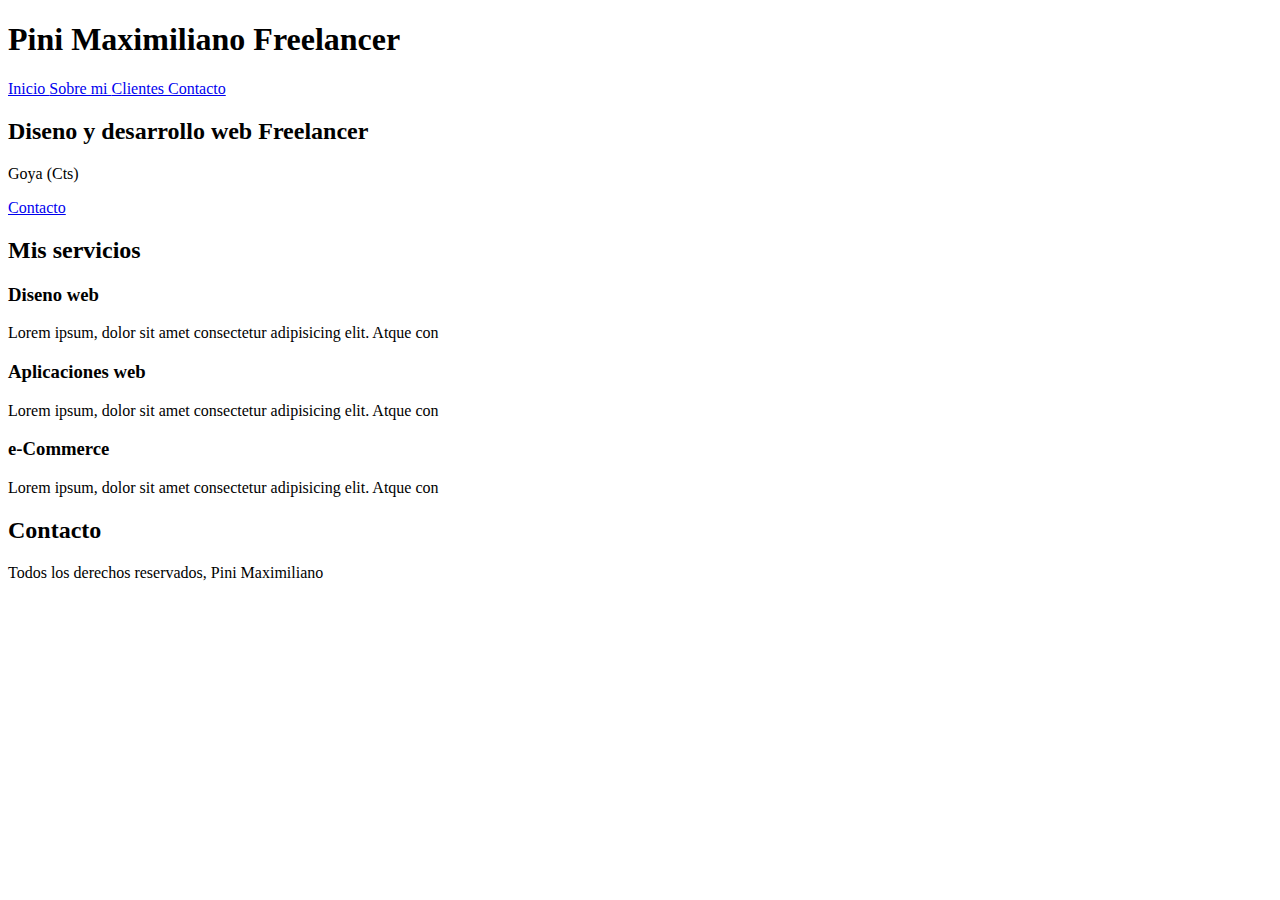
==== index.html @ da5a414a "mas" ====
<!DOCTYPE html>
<html lang="es">
<head>
    <meta charset="UTF-8">
    <meta name="viewport" content="width=device-width, initial-scale=1.0">
    <title>DANCE MOVE 3</title>
</head>
<body>
    <header>
        <h1>Pini Maximiliano Freelancer</h1>
    </header>

    <nav>
        <a href="nosotros.html">   Inicio  </a>
        <a href="#">  Sobre mi </a>
        <a href="#">  Clientes </a>
        <a href="#">  Contacto </a>
    </nav>

    <section> 
        <h2> Diseno y desarrollo web Freelancer </h2>
        <p>Goya (Cts) </p>

        <a href="#"> Contacto </a>
    </section>

    <main> 
        <h2> Mis servicios </h2>

        <section> 
            <h3> Diseno web </h3>
            <p> Lorem ipsum, dolor sit amet consectetur adipisicing elit. Atque con </p>
        </section>

        <section>
            <h3> Aplicaciones web </h3>
            <p> Lorem ipsum, dolor sit amet consectetur adipisicing elit. Atque con </p>        
        </section>

        <section>
            <h3> e-Commerce </h3>
            <p> Lorem ipsum, dolor sit amet consectetur adipisicing elit. Atque con </p>
        </section>
    </main>
    
    <section>
        <h2> Contacto </h2>
    </section>

    <footer>
        <p> Todos los derechos reservados, Pini Maximiliano</p>
    </footer>

</body>
</html>
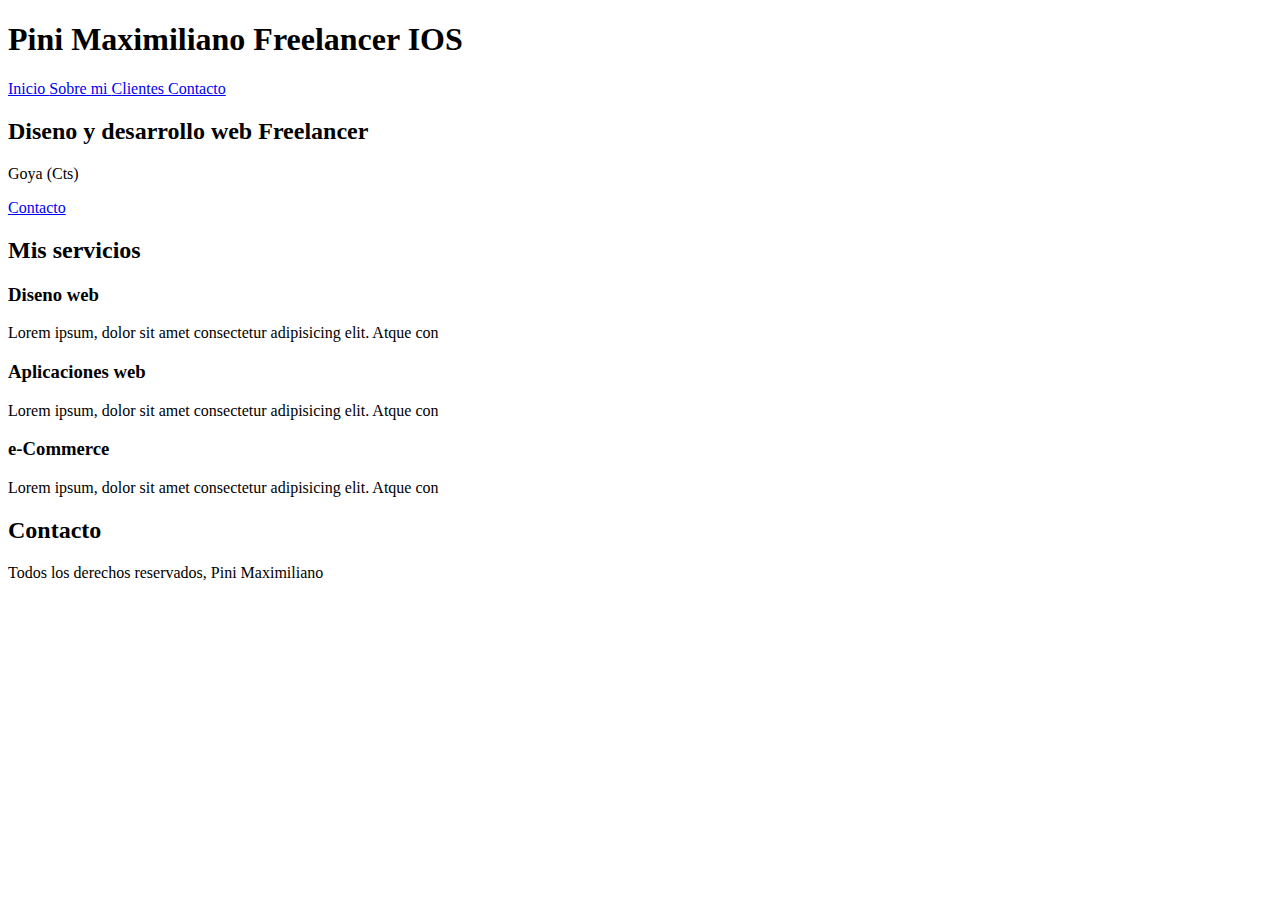
==== commit 0d9ce75c: "agregue frase" ====
--- a/index.html
+++ b/index.html
@@ -7,7 +7,7 @@
 </head>
 <body>
     <header>
-        <h1>Pini Maximiliano Freelancer</h1>
+        <h1>Pini Maximiliano Freelancer IOS</h1>
     </header>
 
     <nav>
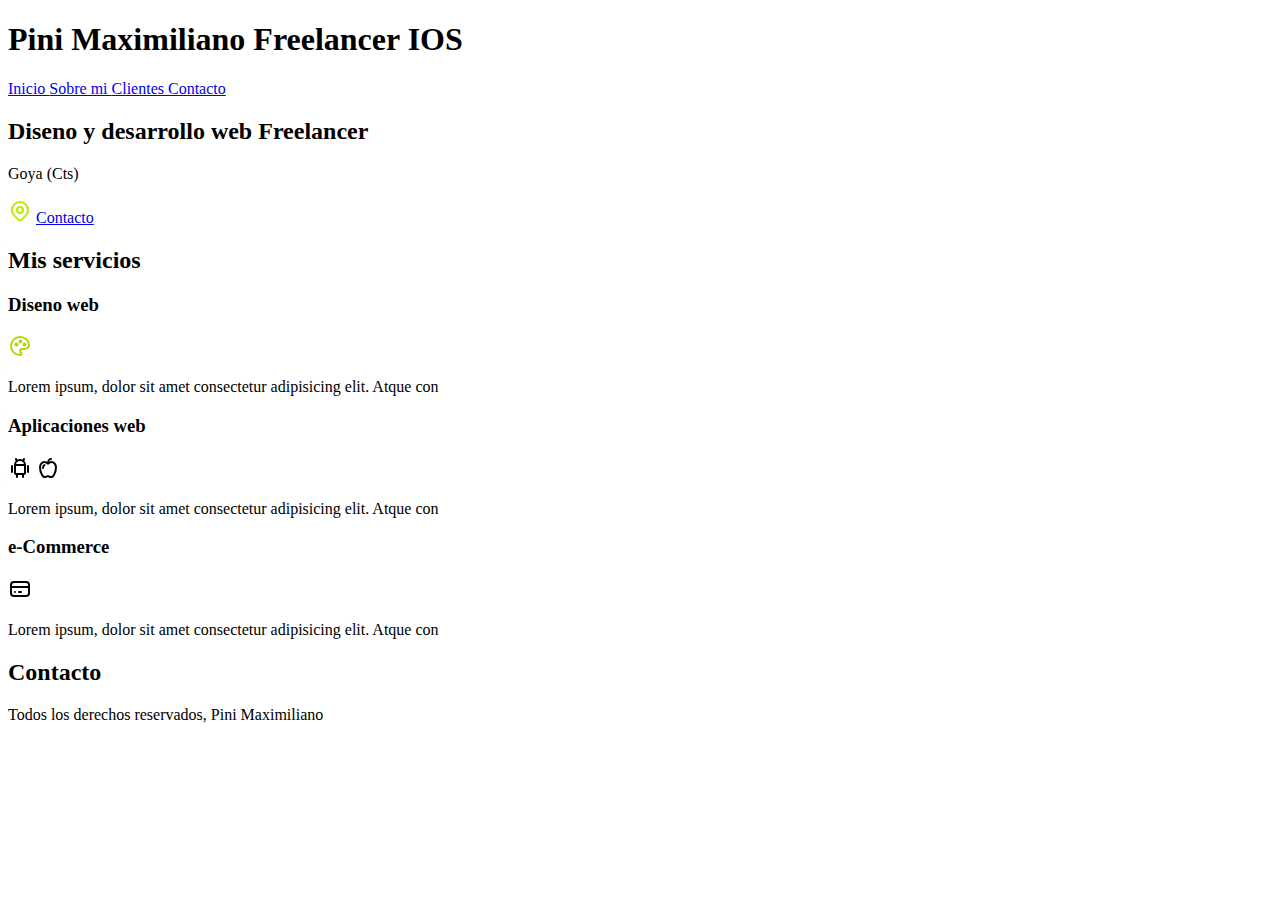
==== commit 31fe392b: "Avance" ====
--- a/index.html
+++ b/index.html
@@ -3,7 +3,7 @@
 <head>
     <meta charset="UTF-8">
     <meta name="viewport" content="width=device-width, initial-scale=1.0">
-    <title>DANCE MOVE 3</title>
+    <title>FREELANCER</title>
 </head>
 <body>
     <header>
@@ -20,7 +20,7 @@
     <section> 
         <h2> Diseno y desarrollo web Freelancer </h2>
         <p>Goya (Cts) </p>
-
+        <img src="img/map-pin.svg">
         <a href="#"> Contacto </a>
     </section>
 
@@ -29,16 +29,20 @@
 
         <section> 
             <h3> Diseno web </h3>
+            <img src = "img/palette.svg">
             <p> Lorem ipsum, dolor sit amet consectetur adipisicing elit. Atque con </p>
         </section>
 
         <section>
             <h3> Aplicaciones web </h3>
+            <img src = "img/android.svg">
+            <img src = "img/apple.svg">
             <p> Lorem ipsum, dolor sit amet consectetur adipisicing elit. Atque con </p>        
         </section>
 
         <section>
             <h3> e-Commerce </h3>
+            <img src="img/credito.svg">
             <p> Lorem ipsum, dolor sit amet consectetur adipisicing elit. Atque con </p>
         </section>
     </main>
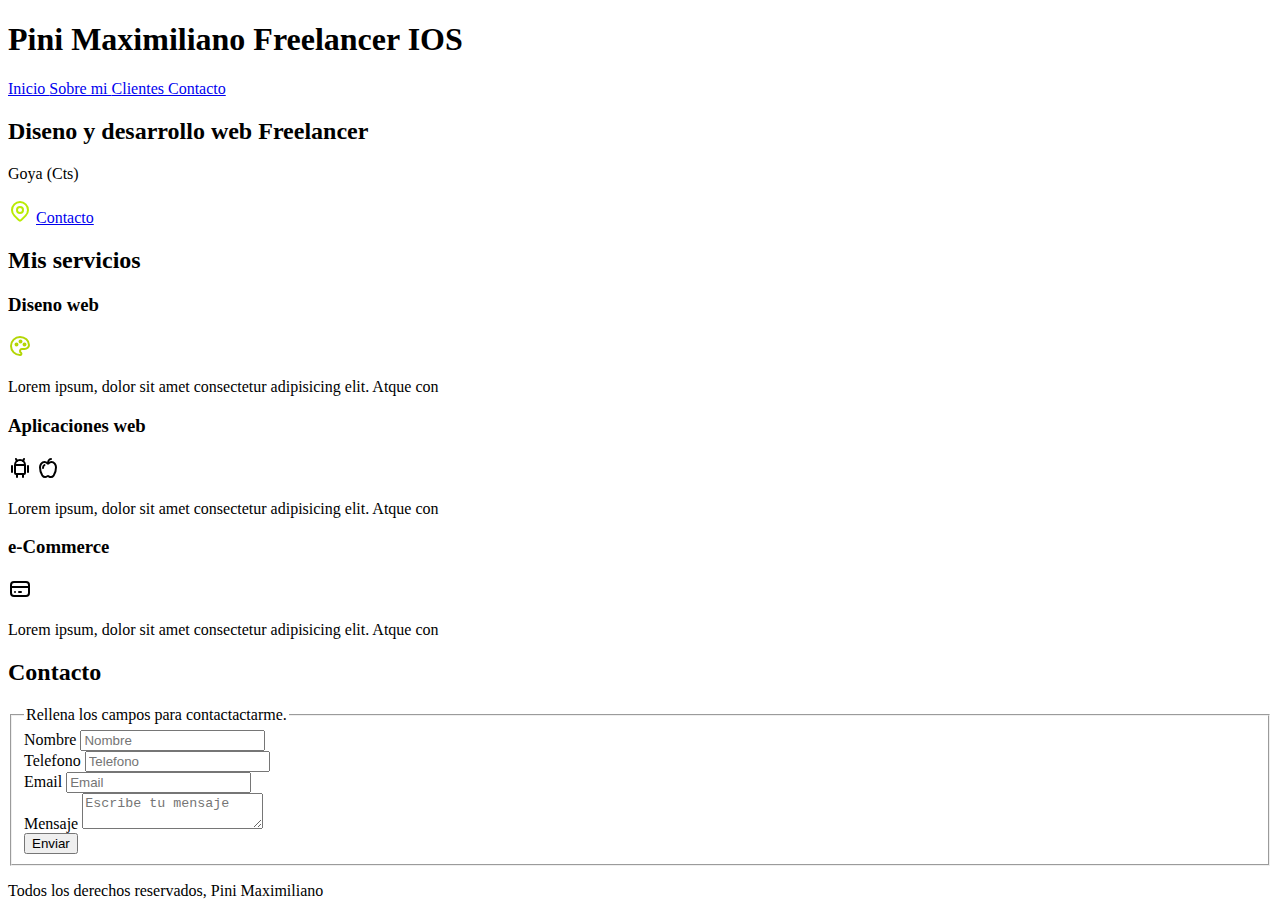
==== commit 0217f83b: "formulario" ====
--- a/index.html
+++ b/index.html
@@ -49,6 +49,37 @@
     
     <section>
         <h2> Contacto </h2>
+        <form>
+            <fieldset>
+                <legend>
+                        Rellena los campos para contactactarme.
+                </legend>
+
+                <div>
+                    <label> Nombre </label>
+                    <input type="text" placeholder="Nombre">
+                </div>
+
+                <div>
+                    <label>Telefono</label>
+                    <input type="tel" placeholder="Telefono">  
+                </div>
+
+                <div>
+                    <label >Email</label>
+                    <input type="email" placeholder="Email">   
+                </div>
+
+                <div>
+                    <label>Mensaje</label>
+                    <textarea  placeholder="Escribe tu mensaje"></textarea>
+                </div>
+
+                <div>
+                    <input type="submit" value="Enviar">
+                </div>
+            </fieldset>
+        </form>
     </section>
 
     <footer>
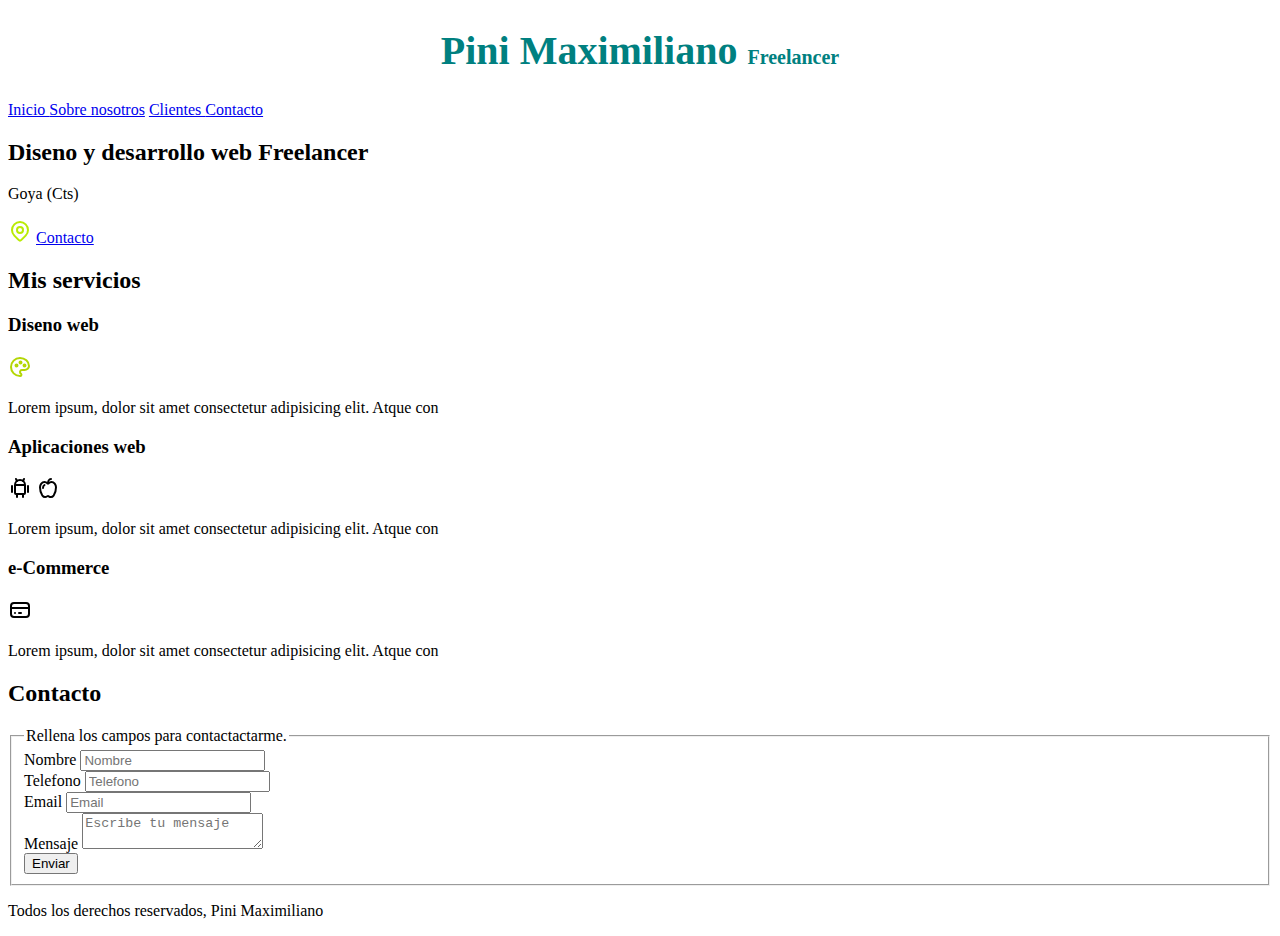
==== commit 06333664: "2303" ====
--- a/index.html
+++ b/index.html
@@ -3,16 +3,21 @@
 <head>
     <meta charset="UTF-8">
     <meta name="viewport" content="width=device-width, initial-scale=1.0">
+
     <title>FREELANCER</title>
+
+    <link rel="preload" href="css/style.css" as="style">
+    <link href="css/style.css" rel="stylesheet">
+
 </head>
 <body>
     <header>
-        <h1>Pini Maximiliano Freelancer IOS</h1>
+        <h1>Pini Maximiliano <span> Freelancer </span></h1>
     </header>
 
     <nav>
-        <a href="nosotros.html">   Inicio  </a>
-        <a href="#">  Sobre mi </a>
+        <a href="#">   Inicio  </a>
+        <a href="nosotros.html">  Sobre nosotros</a>
         <a href="#">  Clientes </a>
         <a href="#">  Contacto </a>
     </nav>
--- a/css/style.css
+++ b/css/style.css
@@ -0,0 +1,15 @@
+html{
+    font-size: 62.5%;
+}
+
+body{
+    font-size: 16px;
+}
+h1 {
+    font-size: 4rem;
+    text-align: center;
+    color: teal;
+}
+span{
+    font-size: 2rem;
+}--- a/css/style.css
+++ b/css/style.css
@@ -0,0 +1,15 @@
+html{
+    font-size: 62.5%;
+}
+
+body{
+    font-size: 16px;
+}
+h1 {
+    font-size: 4rem;
+    text-align: center;
+    color: teal;
+}
+span{
+    font-size: 2rem;
+}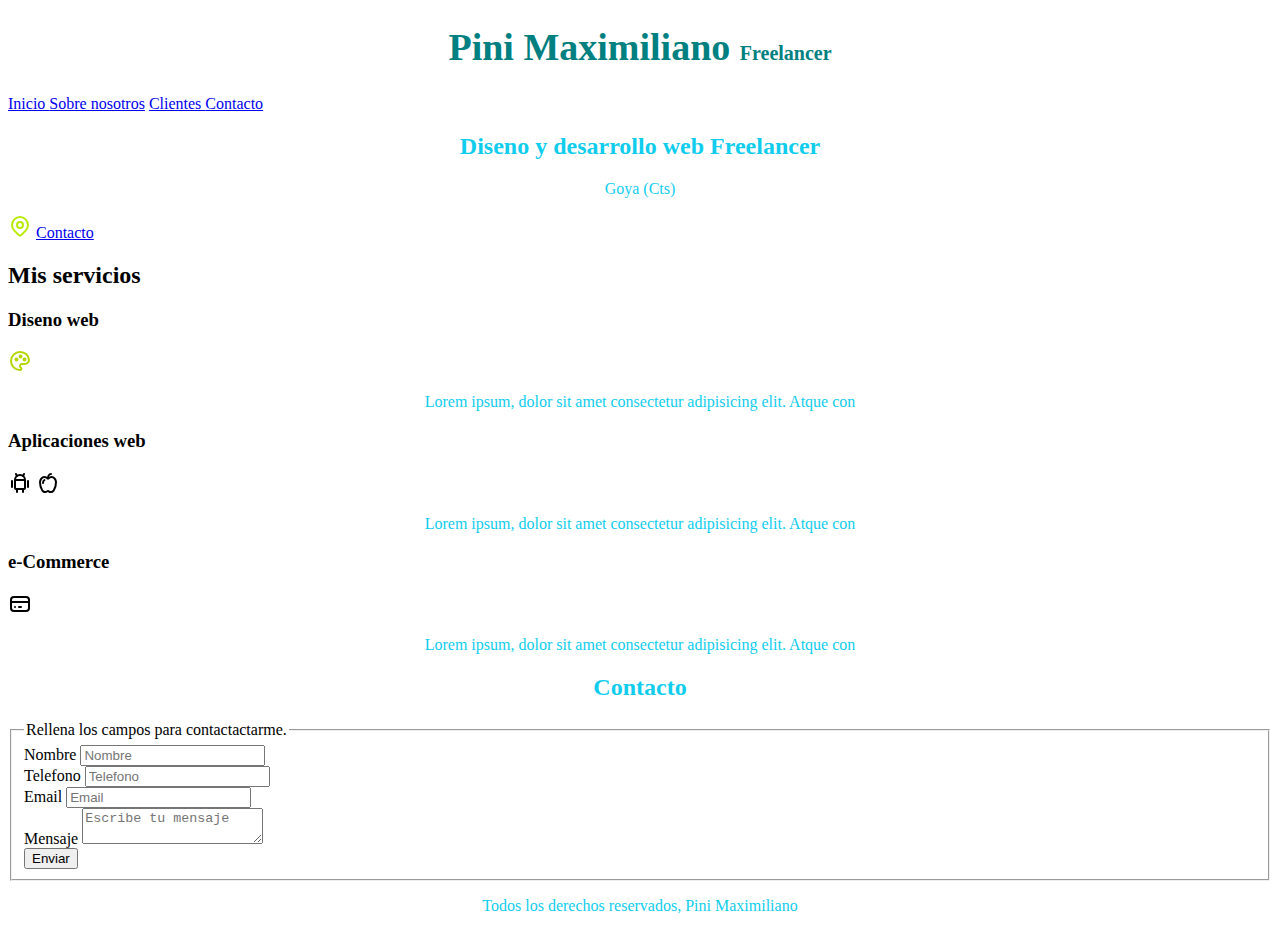
==== commit 1f5c9549: "okok" ====
--- a/index.html
+++ b/index.html
@@ -1,5 +1,6 @@
 <!DOCTYPE html>
 <html lang="es">
+
 <head>
     <meta charset="UTF-8">
     <meta name="viewport" content="width=device-width, initial-scale=1.0">
@@ -10,39 +11,40 @@
     <link href="css/style.css" rel="stylesheet">
 
 </head>
+
 <body>
     <header>
-        <h1>Pini Maximiliano <span> Freelancer </span></h1>
+        <h1 class="titulo">Pini Maximiliano <span> Freelancer </span></h1>
     </header>
 
     <nav>
-        <a href="#">   Inicio  </a>
-        <a href="nosotros.html">  Sobre nosotros</a>
-        <a href="#">  Clientes </a>
-        <a href="#">  Contacto </a>
+        <a href="#"> Inicio </a>
+        <a href="nosotros.html"> Sobre nosotros</a>
+        <a href="#"> Clientes </a>
+        <a href="#"> Contacto </a>
     </nav>
 
-    <section> 
+    <section>
         <h2> Diseno y desarrollo web Freelancer </h2>
         <p>Goya (Cts) </p>
         <img src="img/map-pin.svg">
         <a href="#"> Contacto </a>
     </section>
 
-    <main> 
+    <main>
         <h2> Mis servicios </h2>
 
-        <section> 
+        <section>
             <h3> Diseno web </h3>
-            <img src = "img/palette.svg">
+            <img src="img/palette.svg">
             <p> Lorem ipsum, dolor sit amet consectetur adipisicing elit. Atque con </p>
         </section>
 
         <section>
             <h3> Aplicaciones web </h3>
-            <img src = "img/android.svg">
-            <img src = "img/apple.svg">
-            <p> Lorem ipsum, dolor sit amet consectetur adipisicing elit. Atque con </p>        
+            <img src="img/android.svg">
+            <img src="img/apple.svg">
+            <p> Lorem ipsum, dolor sit amet consectetur adipisicing elit. Atque con </p>
         </section>
 
         <section>
@@ -51,13 +53,13 @@
             <p> Lorem ipsum, dolor sit amet consectetur adipisicing elit. Atque con </p>
         </section>
     </main>
-    
+
     <section>
         <h2> Contacto </h2>
         <form>
             <fieldset>
                 <legend>
-                        Rellena los campos para contactactarme.
+                    Rellena los campos para contactactarme.
                 </legend>
 
                 <div>
@@ -67,17 +69,17 @@
 
                 <div>
                     <label>Telefono</label>
-                    <input type="tel" placeholder="Telefono">  
+                    <input type="tel" placeholder="Telefono">
                 </div>
 
                 <div>
-                    <label >Email</label>
-                    <input type="email" placeholder="Email">   
+                    <label>Email</label>
+                    <input type="email" placeholder="Email">
                 </div>
 
                 <div>
                     <label>Mensaje</label>
-                    <textarea  placeholder="Escribe tu mensaje"></textarea>
+                    <textarea placeholder="Escribe tu mensaje"></textarea>
                 </div>
 
                 <div>
@@ -92,4 +94,5 @@
     </footer>
 
 </body>
+
 </html>--- a/css/style.css
+++ b/css/style.css
@@ -5,11 +5,17 @@
 body{
     font-size: 16px;
 }
-h1 {
-    font-size: 4rem;
+.titulo {
     text-align: center;
+    font-size: 3.8rem;
     color: teal;
 }
-span{
+.titulo span{
+    text-align: center;
     font-size: 2rem;
+}
+
+section h2, p{
+    text-align: center;
+    color: rgb(16, 205, 238);
 }--- a/css/style.css
+++ b/css/style.css
@@ -5,11 +5,17 @@
 body{
     font-size: 16px;
 }
-h1 {
-    font-size: 4rem;
+.titulo {
     text-align: center;
+    font-size: 3.8rem;
     color: teal;
 }
-span{
+.titulo span{
+    text-align: center;
     font-size: 2rem;
+}
+
+section h2, p{
+    text-align: center;
+    color: rgb(16, 205, 238);
 }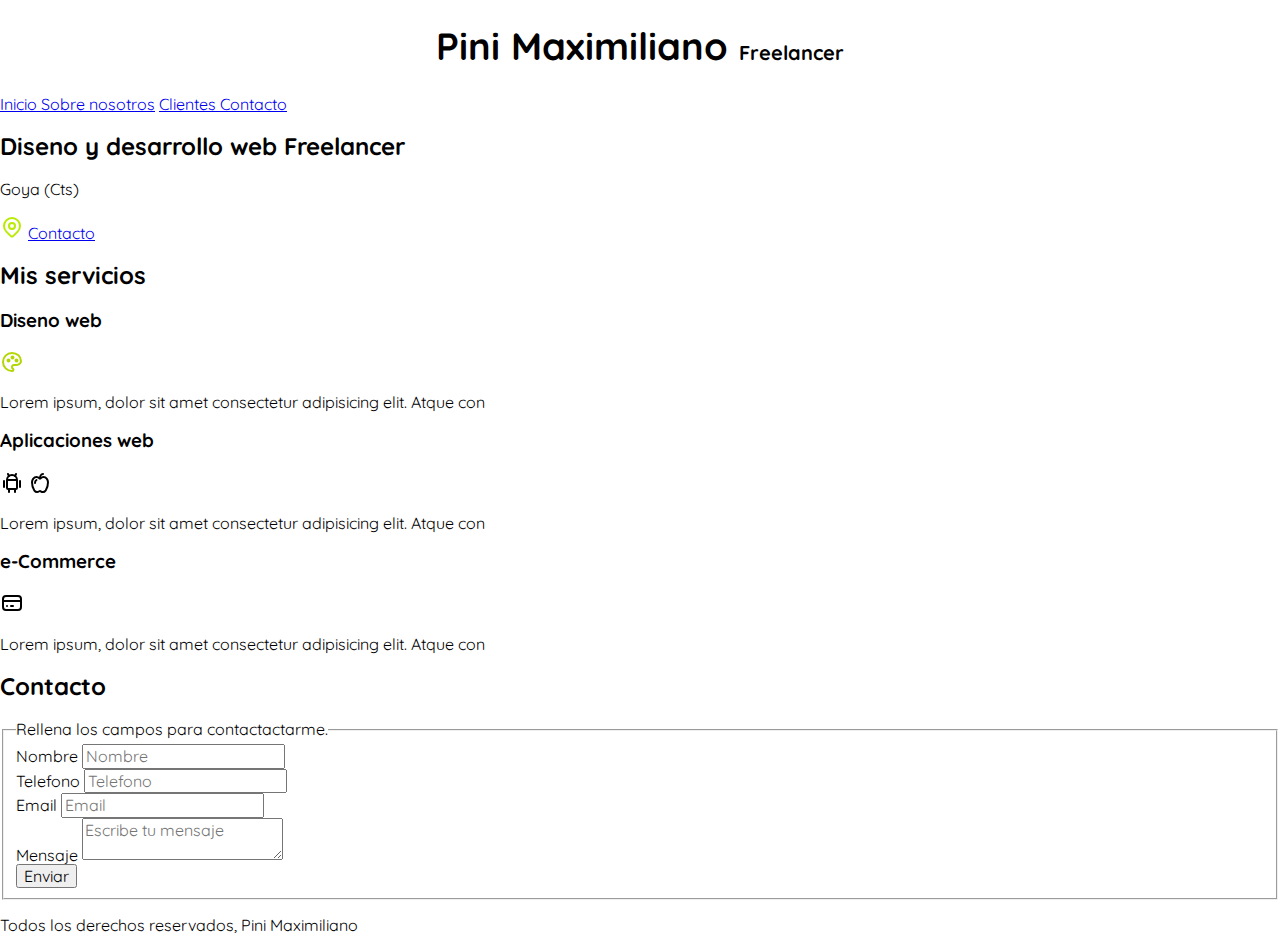
==== commit 6819570a: "agregado de estilos" ====
--- a/index.html
+++ b/index.html
@@ -7,6 +7,10 @@
 
     <title>FREELANCER</title>
 
+    <link rel="stylesheet" href="css/normalize.css">
+    <link rel="preconnect" href="https://fonts.googleapis.com">
+    <link rel="preconnect" href="https://fonts.gstatic.com" crossorigin>
+    <link href="https://fonts.googleapis.com/css2?family=Quicksand:wght@300..700&display=swap" rel="stylesheet">
     <link rel="preload" href="css/style.css" as="style">
     <link href="css/style.css" rel="stylesheet">
 
--- a/css/style.css
+++ b/css/style.css
@@ -1,21 +1,23 @@
+.root {
+    --blanco: #FFFFFF;
+    --morado: #581845;
+    --oscuro: #000000;
+    --fuxia: #9003CF;
+
+}
 html{
     font-size: 62.5%;
 }
 
+
 body{
+    font-family: "Quicksand", sans-serif;
     font-size: 16px;
 }
 .titulo {
     text-align: center;
     font-size: 3.8rem;
-    color: teal;
 }
 .titulo span{
-    text-align: center;
     font-size: 2rem;
 }
-
-section h2, p{
-    text-align: center;
-    color: rgb(16, 205, 238);
-}--- a/css/style.css
+++ b/css/style.css
@@ -1,21 +1,23 @@
+.root {
+    --blanco: #FFFFFF;
+    --morado: #581845;
+    --oscuro: #000000;
+    --fuxia: #9003CF;
+
+}
 html{
     font-size: 62.5%;
 }
 
+
 body{
+    font-family: "Quicksand", sans-serif;
     font-size: 16px;
 }
 .titulo {
     text-align: center;
     font-size: 3.8rem;
-    color: teal;
 }
 .titulo span{
-    text-align: center;
     font-size: 2rem;
 }
-
-section h2, p{
-    text-align: center;
-    color: rgb(16, 205, 238);
-}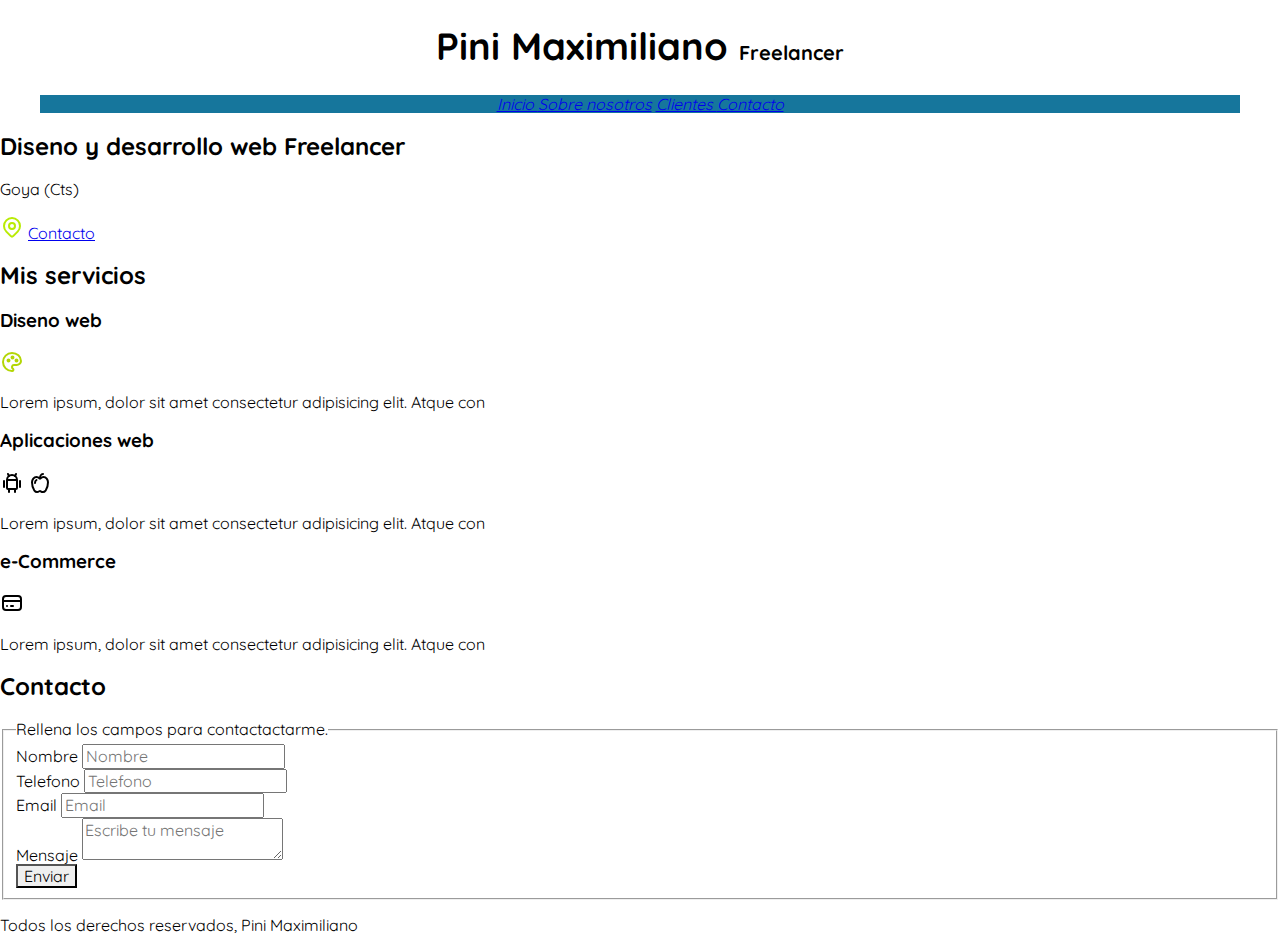
==== commit f44075bc: "net" ====
--- a/index.html
+++ b/index.html
@@ -21,7 +21,7 @@
         <h1 class="titulo">Pini Maximiliano <span> Freelancer </span></h1>
     </header>
 
-    <nav>
+    <nav class="navegacion-principal container">
         <a href="#"> Inicio </a>
         <a href="nosotros.html"> Sobre nosotros</a>
         <a href="#"> Clientes </a>
--- a/css/style.css
+++ b/css/style.css
@@ -3,8 +3,8 @@
     --morado: #581845;
     --oscuro: #000000;
     --fuxia: #9003CF;
+}
 
-}
 html{
     font-size: 62.5%;
 }
@@ -21,3 +21,14 @@
 .titulo span{
     font-size: 2rem;
 }
+
+.container{
+    width: 120rem;
+    margin: 0 auto;
+}
+
+.navegacion-principal{
+    text-align: center;
+    font-style: oblique;
+    background-color: #16769c;
+}--- a/css/style.css
+++ b/css/style.css
@@ -3,8 +3,8 @@
     --morado: #581845;
     --oscuro: #000000;
     --fuxia: #9003CF;
+}
 
-}
 html{
     font-size: 62.5%;
 }
@@ -21,3 +21,14 @@
 .titulo span{
     font-size: 2rem;
 }
+
+.container{
+    width: 120rem;
+    margin: 0 auto;
+}
+
+.navegacion-principal{
+    text-align: center;
+    font-style: oblique;
+    background-color: #16769c;
+}